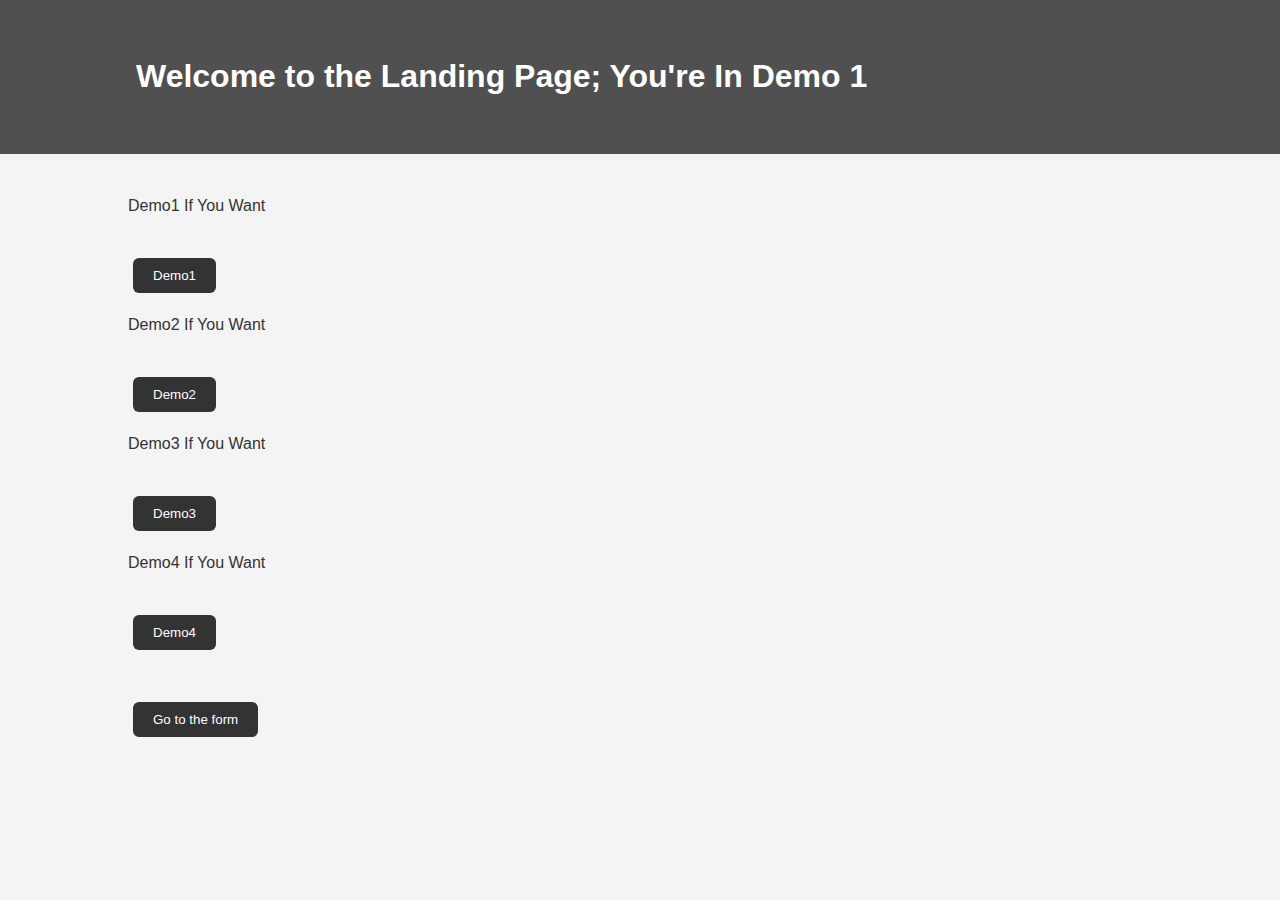
==== Demo1/index.html @ 0c897e1f "Everything is Pretty" ====
<!DOCTYPE html>
<html>
<head>
    <div class="top-section">
    <div class="container">
    <title>Submit Data</title>
     <link rel="stylesheet" type="text/css" href="./myStyle.css">
     <h1>Welcome to the Landing Page; You're In Demo 1</h1>
     </div>
     </div>
</head>
<body>
    <div class="button-group">
    <div class="container">
    <p>Demo1 If You Want</p>
     <button type="button" onclick="location.href='../Demo1/index.html'">Demo1</button>
    <p>Demo2 If You Want</p>
     <button type="button" onclick="location.href='../Demo2/index.html'">Demo2</button>
    <p>Demo3 If You Want</p>
     <button type="button" onclick="location.href='../Demo3/index.html'">Demo3</button>
    <p>Demo4 If You Want</p>
     <button type="button" onclick="location.href='../Demo4/index.html'">Demo4</button>
     <br><br> 
        <button type="button" onclick="location.href='./form.html'">Go to the form</button>
    </div>
    </div>
</body>
</html>
---- Demo1/myStyle.css ----
body {
    font-family: Arial, sans-serif;
    line-height: 1.6;
    margin: 0;
    padding: 0;
    background: #f4f4f4;
    color: #333;
}

.container {
    width: 80%;
    margin: auto;
    overflow: hidden;
    padding: 20px;
}

table {
    width: 100%;
    margin-top: 20px;
    border-collapse: collapse;
}

table, th, td {
    border: 1px solid #ddd;
}

th, td {
    border: 1px solid #ddd;
    padding: 8px;
    text-align: left;
}

th {
    background-color: #f8f8f8;
}

tr:nth-child(even) {
    background-color: #f9f9f9;
}

.button-group {
    line-height: 2em;
}

.top-section {
    background-color: #505050; 
    color: white; 
    padding: 10px; 
}

input[type="text"] {
    width: 100%;
    padding: 8px;
    margin-bottom: 10px;
    border-radius: 4px;
    border: 1px solid #ddd;
    box-sizing: border-box; 
    font-family: Arial, sans-serif;
    line-height: 1.6;
    background: #f4f4f4;
    color: #333;

}


.button-group button {
    margin-top: 20px;
    margin-left: 5px;
    padding: 10px 20px;
    margin-right: 10px;
    border: none;
    border-radius: 6px;
    background-color: #333;
    color: white;
    cursor: pointer;
    transition: background-color 0.3s ease;
    vertical-align: middle; /* Aligns buttons with text */
}

.button-group button:hover {
    background-color: #555;
}

.text-aligned-with-button {
    display: inline-block;
    vertical-align: middle;
    line-height: normal;
}
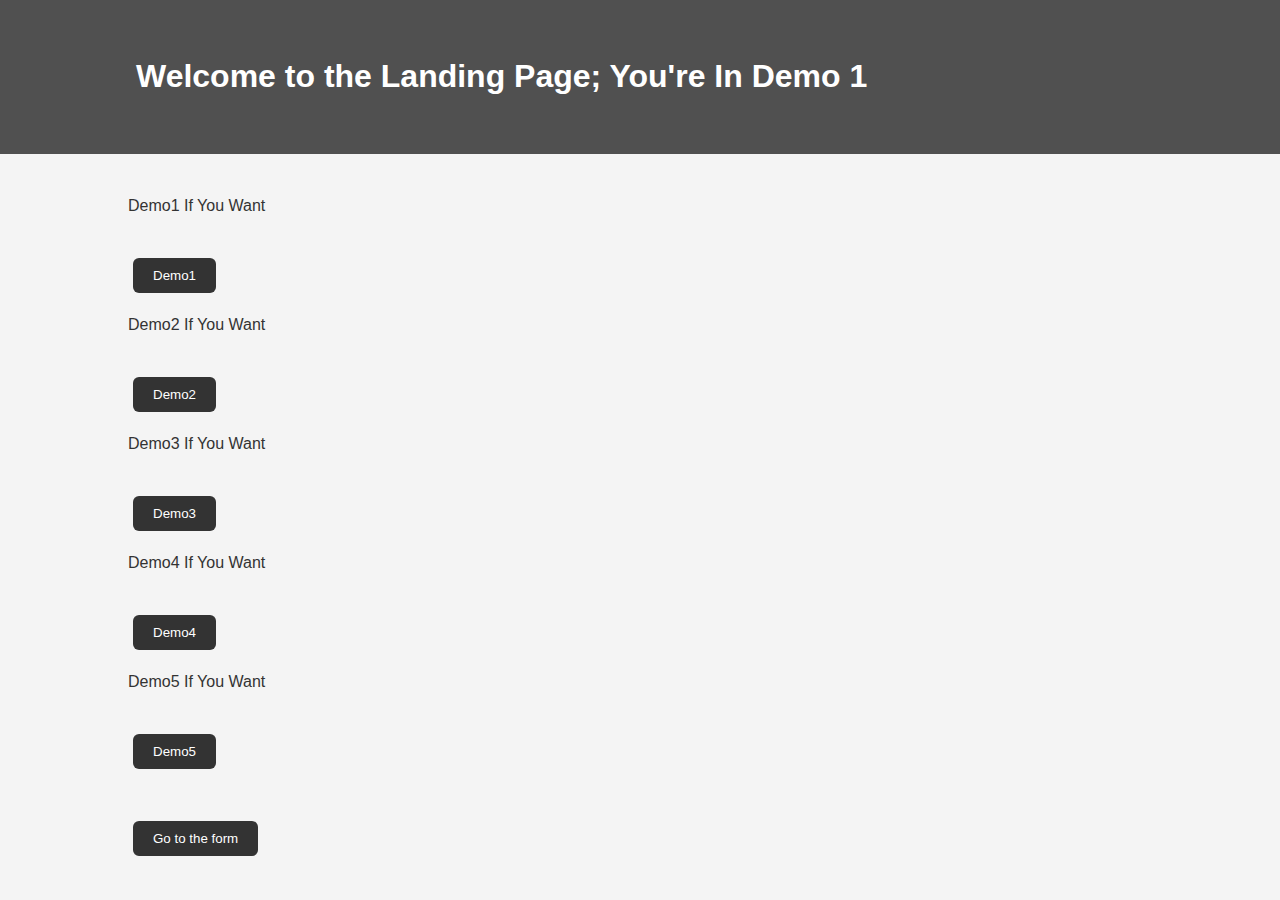
==== commit a511c34d: "Bruh" ====
--- a/Demo1/index.html
+++ b/Demo1/index.html
@@ -20,6 +20,8 @@
      <button type="button" onclick="location.href='../Demo3/index.html'">Demo3</button>
     <p>Demo4 If You Want</p>
      <button type="button" onclick="location.href='../Demo4/index.html'">Demo4</button>
+     <p>Demo5 If You Want</p>
+     <button type="button" onclick="location.href='../Demo5/index.html'">Demo5</button>
      <br><br> 
         <button type="button" onclick="location.href='./form.html'">Go to the form</button>
     </div>
